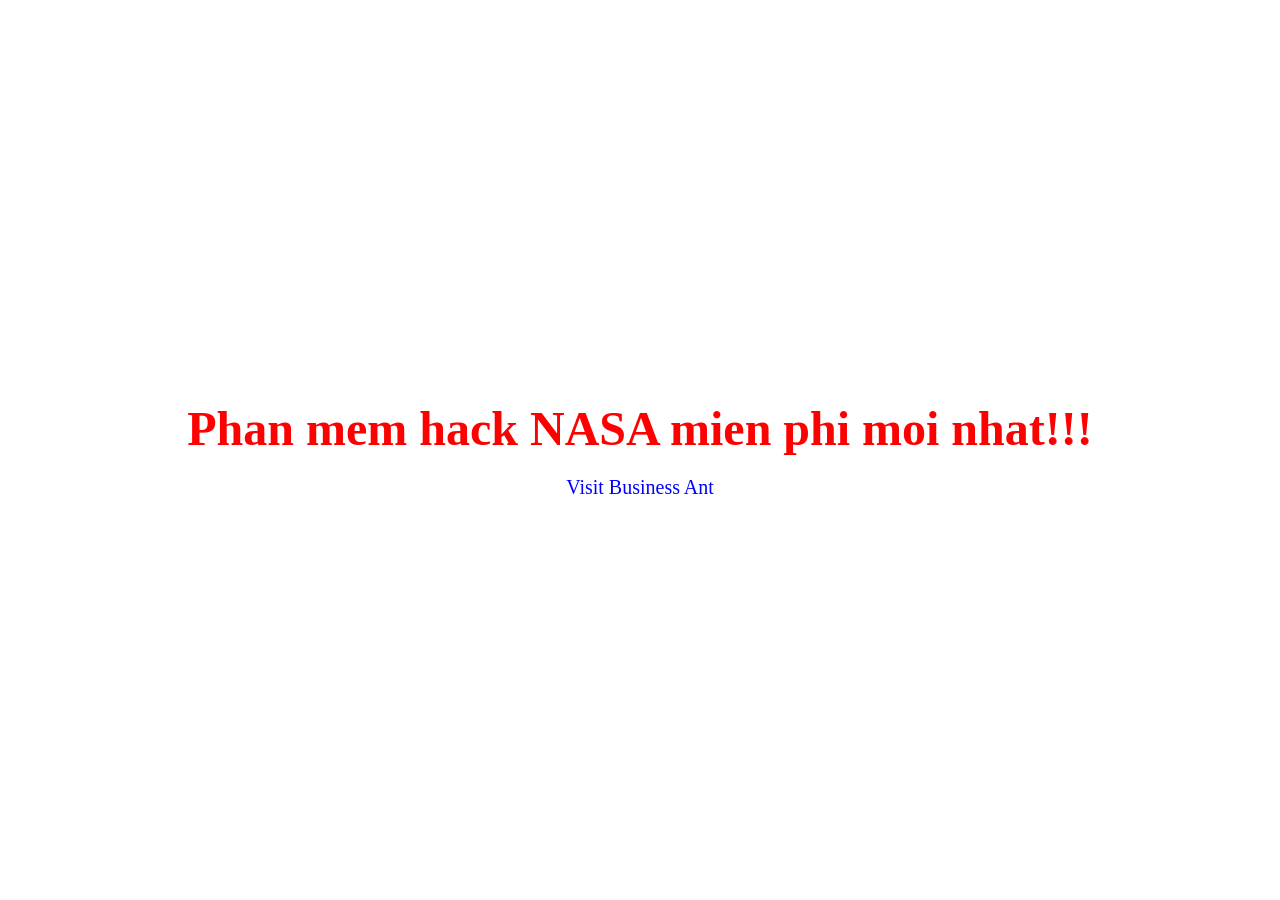
==== index.html @ 849924c0 "Update" ====
<!DOCTYPE html>
<html>
<head>
    <title>Home</title>
    <style>
        body {
            margin: 0;
            height: 100vh;
            display: flex;
            flex-direction: column;
            justify-content: center;
            align-items: center;
        }

        h1 {
            color: red;
            font-size: 48px;
            margin: 0;
        }

        a {
            margin-top: 20px;
            font-size: 20px;
            color: blue;
            text-decoration: none;
        }

        a:hover {
            text-decoration: underline;
        }
    </style>
</head>
<body>
    <h1>Phan mem hack NASA mien phi moi nhat!!!</h1>
    <a href="https://social.mtdv.me/articles/business-ant" target="_blank">Visit Business Ant</a>
</body>
</html>
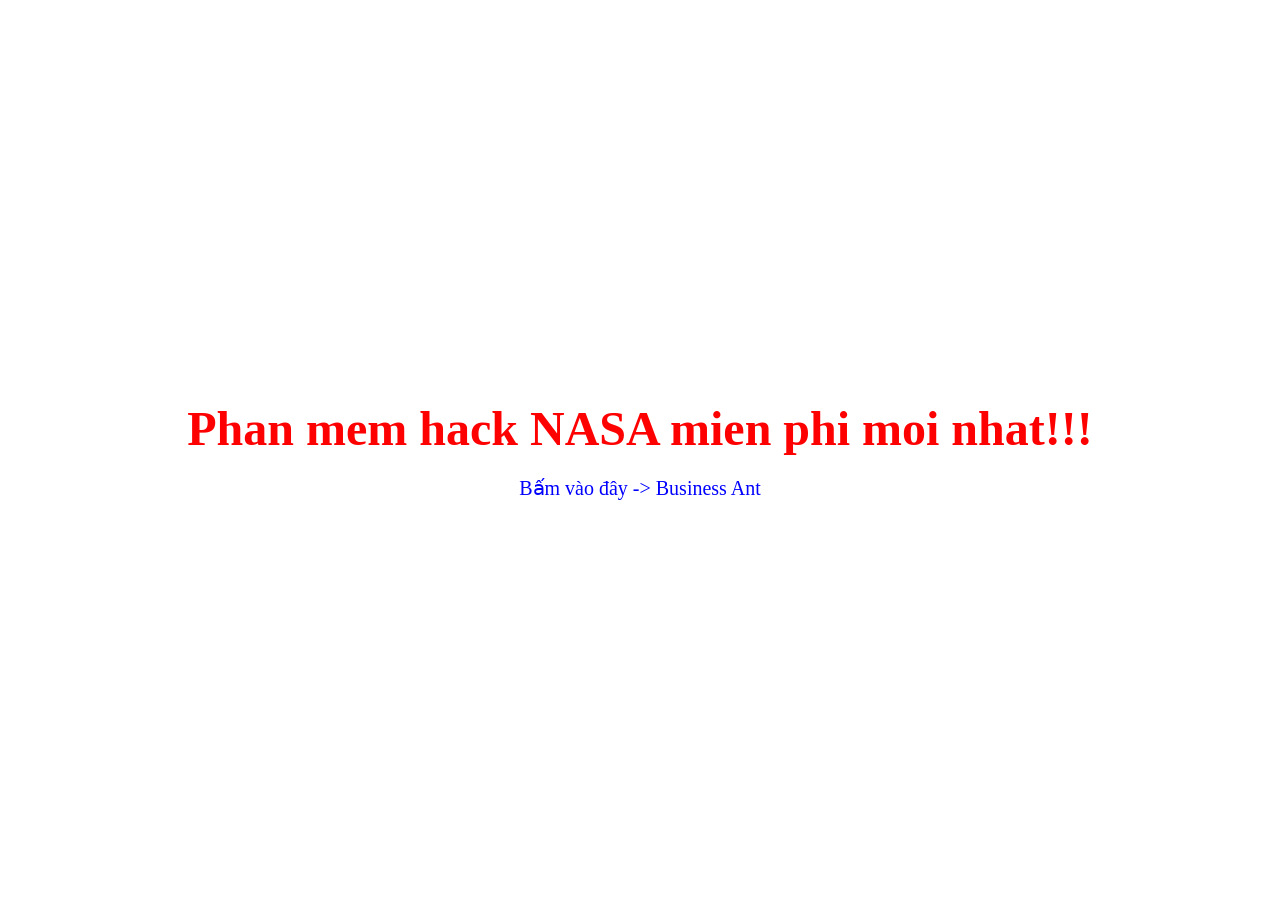
==== commit 63a279a9: "Update" ====
--- a/index.html
+++ b/index.html
@@ -32,6 +32,6 @@
 </head>
 <body>
     <h1>Phan mem hack NASA mien phi moi nhat!!!</h1>
-    <a href="https://social.mtdv.me/articles/business-ant" target="_blank">Visit Business Ant</a>
+    <a href="https://social.mtdv.me/articles/business-ant" target="_blank">Bấm vào đây -> Business Ant</a>
 </body>
 </html>
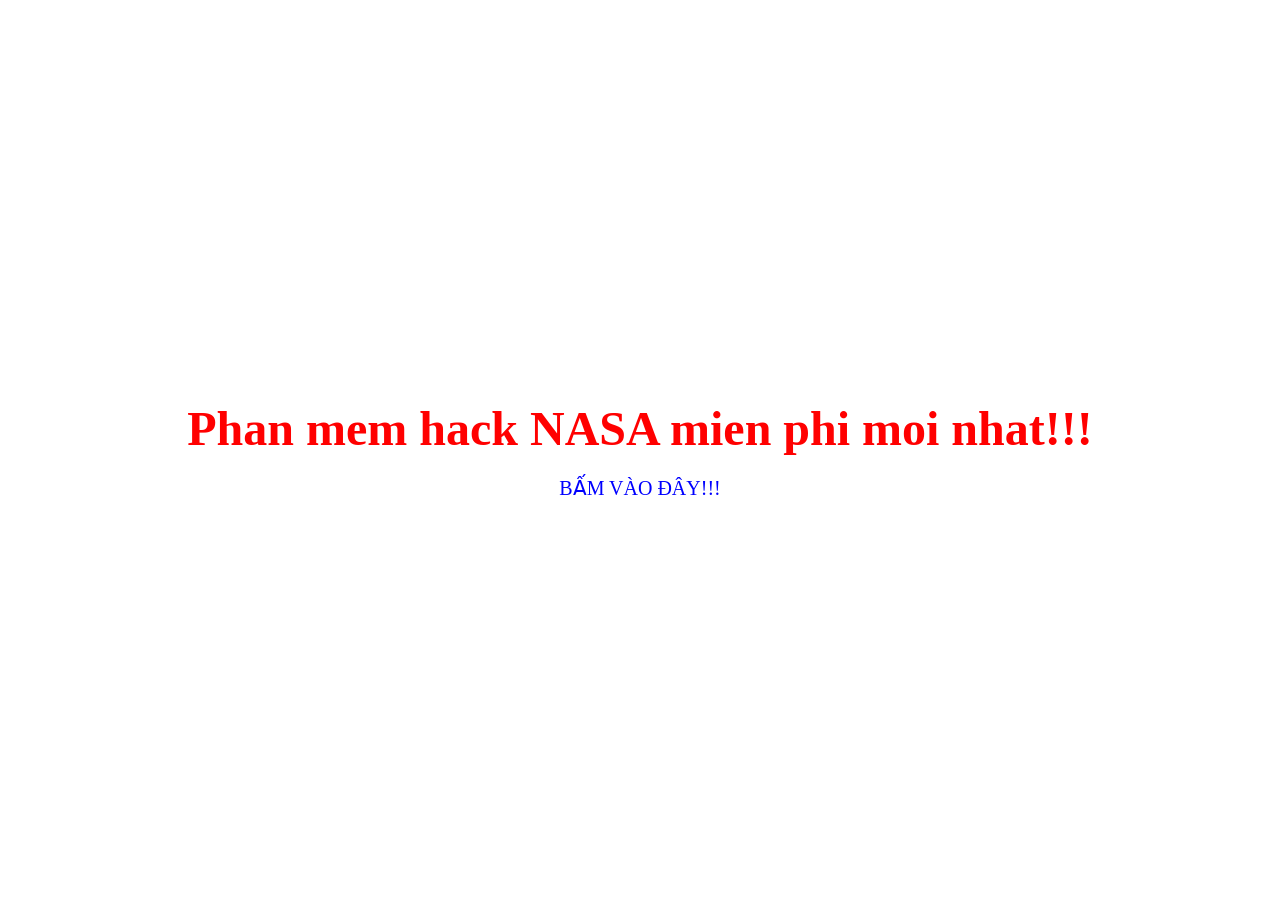
==== commit 5448cd96: "Update" ====
--- a/index.html
+++ b/index.html
@@ -32,6 +32,6 @@
 </head>
 <body>
     <h1>Phan mem hack NASA mien phi moi nhat!!!</h1>
-    <a href="https://social.mtdv.me/articles/business-ant" target="_blank">Bấm vào đây -> Business Ant</a>
+    <a href="https://social.mtdv.me/articles/business-ant" target="_blank">BẤM VÀO ĐÂY!!!</a>
 </body>
 </html>
